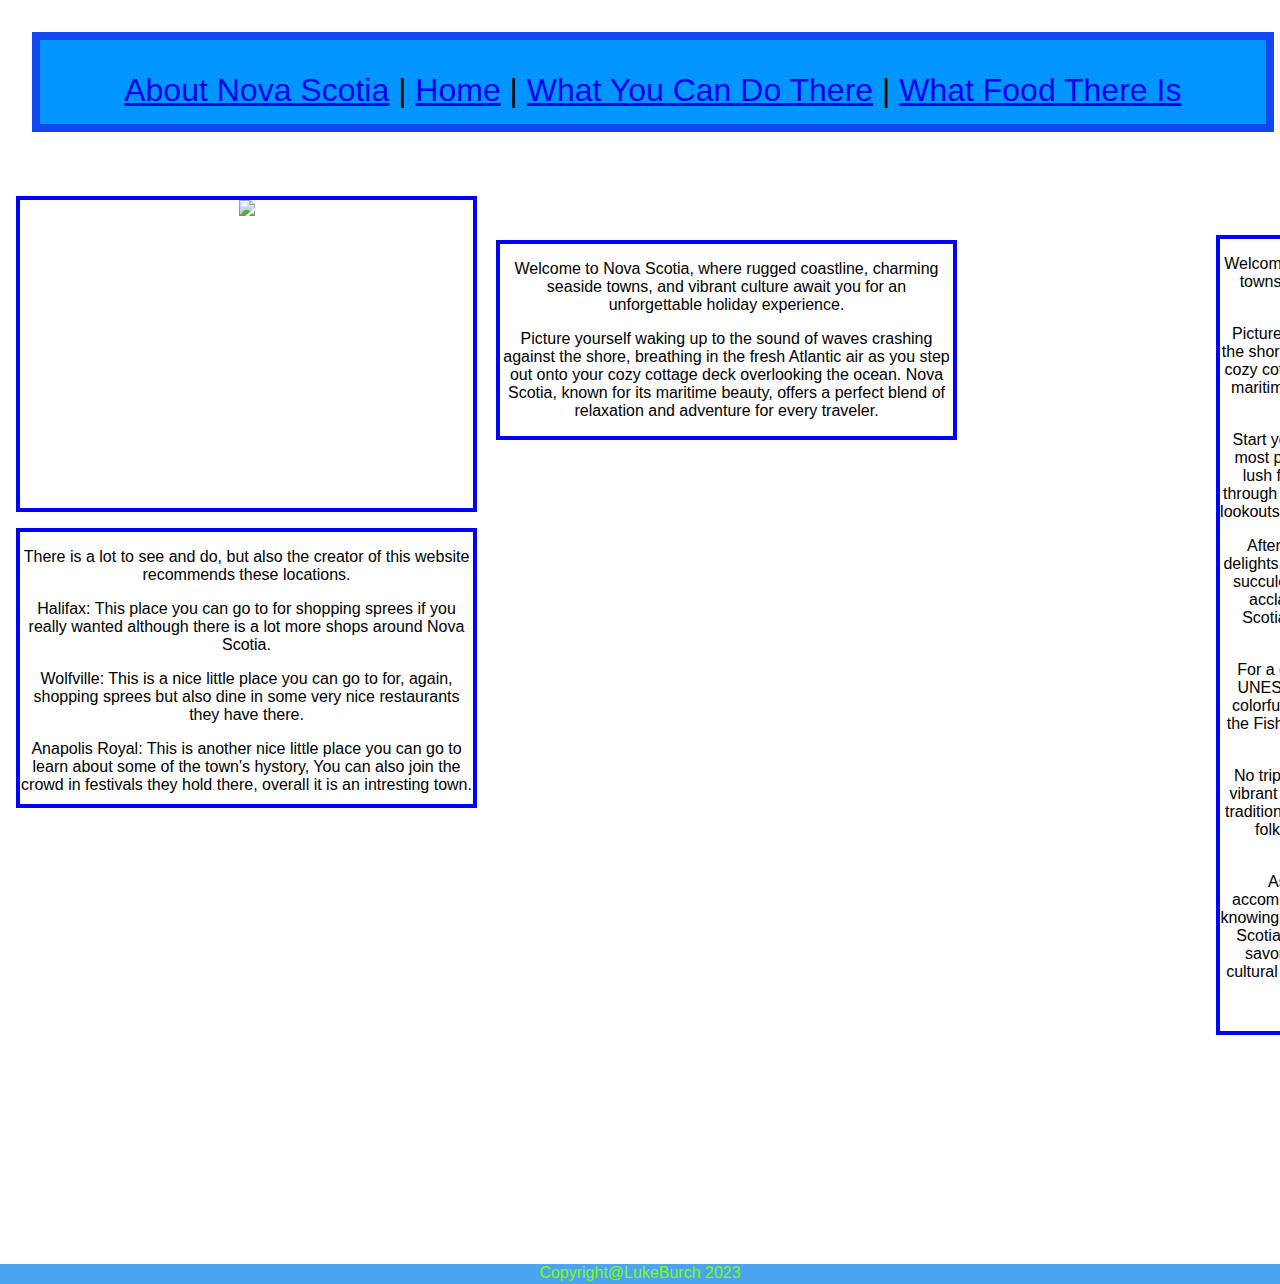
==== Holiday_info.html @ cf38acaa "First Upload" ====
<!DOCTYPE html>
<html lang="en">
<head>
    
    <meta charset="UTF-8">
    
    <meta http-equiv="X-UA-Compatible" content="IE=edge">
    
    <meta name="viewport" content="width=device-width, initial-scale=1.0">

    <link rel="stylesheet" type="text/css" href="stylepallet2.css">
    
    <title>Holiday info</title>

</head>
<body>
    

<header> <a href="About_Nova_Scotia.html">About Nova Scotia</a> | <a href="index.html">Home</a> | <a href="What_you_can_do_there.html">What You Can Do There</a> | <a href="What_food_there_Is.html">What Food There Is</a> </header>

<main>   
    <div class="img_box_1_HI">
        <img src="images/Anapolis_Royal.jpg">
    </div>
    <div class="box_text_1_HI">
        <p>There is a lot to see and do, but also the creator of this website recommends these locations.</p>
        <p>Halifax: This place you can go to for shopping sprees if you really wanted although there is a lot more shops around Nova Scotia.</p>
        <p>Wolfville: This is a nice little place you can go to for, again, shopping sprees but also dine in some very nice restaurants they have there.</p>
        <p>Anapolis Royal: This is another nice little place you can go to learn about some of the town's hystory, You can also join the crowd in festivals they hold there, overall it is an intresting town.</p>
    </div>

    <div class="box_text_2_HI">
        <p>Welcome to Nova Scotia, where rugged coastline, charming seaside towns, and vibrant culture await you for an unforgettable holiday experience.</p>
        <p>Picture yourself waking up to the sound of waves crashing against the shore, breathing in the fresh Atlantic air as you step out onto your cozy cottage deck overlooking the ocean. Nova Scotia, 
            known for its maritime beauty, offers a perfect blend of relaxation and adventure for every traveler.</p>
    </div>

    <div class="box_text_3_HI">
        <p>Welcome to Nova Scotia, where rugged coastline, charming seaside towns, and vibrant culture await you for an unforgettable holiday experience.</p>

        <p>Picture yourself waking up to the sound of waves crashing against the shore, breathing in the fresh Atlantic air as you step out onto your cozy cottage deck overlooking the ocean. Nova Scotia, known for its maritime beauty, offers a perfect blend of relaxation and adventure for every traveler.</p>
            
        <p>Start your day with a scenic drive along the Cabot Trail, one of the most picturesque drives in the world. Marvel at the dramatic cliffs, lush forests, and panoramic ocean views as you wind your way through Cape Breton Highlands National Park. Don't forget to stop at lookouts like Skyline Trail or Middle Head Trail for breathtaking vistas.</p>
            
        <p>After working up an appetite, indulge in Nova Scotia's culinary delights. Head to Halifax's historic waterfront to sample fresh lobster, succulent scallops, or traditional fish and chips at one of the many acclaimed seafood restaurants. Be sure to try a taste of Nova Scotia's famous Digby scallops or a comforting bowl of seafood chowder.</p>
            
        <p>For a glimpse into Nova Scotia's rich history and culture, visit the UNESCO World Heritage site of Lunenburg. Wander through the colorful streets lined with charming 18th-century buildings, explore the Fisheries Museum of the Atlantic, or take a sailing tour aboard a traditional tall ship.</p>
            
        <p>No trip to Nova Scotia would be complete without experiencing its vibrant music scene. Whether you find yourself tapping your feet to traditional Celtic tunes at a local pub or swaying to the rhythm of live folk music at a summer festival, you'll be swept away by the province's infectious musical spirit.</p>
            
        <p>As the sun sets over the Atlantic, retreat to your seaside accommodations and let the sounds of the ocean lull you to sleep, knowing that tomorrow holds even more adventures in beautiful Nova Scotia. Whether you're exploring its stunning natural landscapes, savoring its delectable cuisine, or immersing yourself in its rich cultural heritage, Nova Scotia promises a holiday you'll cherish for a lifetime.</p>
    </div>

</main>

<footer> Copyright@LukeBurch 2023 </footer>


</body>
</html>
---- stylepallet2.css ----
.top_header{
    background-color: #4BA4F2;
    width: 100%;
    height: 100px;
    text-align: center;
    text-transform: capitalize;
    text-rendering: optimizeSpeed;
    border: rgb(15, 71, 242);
    margin-top: 1em;
    margin-left: 1em;
    margin-right: 1em;
    margin-bottom: 1em;
    padding-top: 1em;
    padding-bottom: 1em;
    font-size: 100%;
}

header{
    background-color: #0095ff;
    width: 97%;
    height: 100px;
    text-align: center;
    border: 8px solid rgb(15, 71, 242);
    margin-top: 1em;
    margin-left: 1em;
    margin-right: 1em;
    margin-bottom: 1em;
    padding-top: 1em;
    padding-bottom: 1em;
    font-size: 200%;
    
}

main{
    background-color: #ffffff;
    width: 100%;
    height: 1100px;
    color: rgb(156, 156, 156);
    text-align: center;
    padding-top: 1em;
    padding-bottom: 1em;
    padding-left: 1em;
    padding-right: 1em;
}

.center_mid{
    background-color: #7127f2;
    width: 100%;
    height: 100px;
    color: rgb(127, 255, 195);
    text-align: center;
}

.map_box{
    background-color: #6a6a6a;
    width: 100%;
    height: 1000px;
    color: rgb(131, 255, 127);
    text-align: center;
}

footer{
    background-color: #4ba4f2;
    width: 100%;
    height: 20px;
    color: chartreuse;
    text-align: center;
}

body {
    margin: 0;
    font-family: sans-serif;
    background: #ffffff;
}

* {
    box-sizing: border-box;
}

.world-map {
    width: 100%;
    max-width: 1100px;
    margin: 0 auto;
    padding: 1em;
    position: relative;
}

.world-map img {
    width: 100%;
    height: 100%;
    object-fit: contain;
}

.title {
    text-align: center;
    color: #000000;
    margin: 2em 0;
    border: #0000ff;
    border-radius: 1em;
}

.title p {
max-width: 500px;
margin: 1em auto;
line-height: 27px;
}

.pin{
    background: #0000ff;
    position: absolute;
    width: 0.7em;
    height: 0.7em;
    border-radius: 50%;
}

.pin::before {
    content: '';
    background: #00fbff;
    position: absolute;
    top: 50%;
    left: 50%;
    transform: translate(-50%, -50%);
    width: 100%;
    height: 100%;
    border-radius: 50%;
    animation:
        pulse 1.3s ease-in-out infinite;

}

.pin span {
    display: inline-block;
    white-space: nowrap;
    position: absolute;
    left: 1.5em;
    top: 50%;
    transform: translateY(-50%);
    background: #fff;
    border-radius: 3em;
    padding: 0.3em 0.6em;
    font-size: 0.9em;
}

.wolfville {
    top: 54%;
    left: 30.3%;
}

.annapolis_royal {
    top: 57%;
    left: 20%;
}

.halifax {
    top: 64%;
    left: 41%;
}

@keyframes pulse {
    100% {
        opacity: 0;
        transform: 
            translate(-50%, -50%)
            scale(2.5);
    }
}

/* Image Boxes for page: About Nova Scotia */
.img_box_1_ANS {
    margin-right: 79em;
    border: 4px solid rgb(0, 0, 255);
    width: 388px;
    height: 242px;
    margin-top: 1em;
    margin-left: 1em;
    margin-right: 1em;
    margin-bottom: 1em;
}

/* Text Boxes for page: About Nova Scotia */
.box_text_1_ANS  {
    background-color: rgb(255, 255, 255);
    width: 200px;
    height: 200px;
    border: 4px solid rgb(0, 0, 255);
    margin-top: -15em;
    margin-left: 26em;
    margin-right: 1em;
    margin-bottom: 10em;
    color: #000000;
}

.box_text_2_ANS {
    border: 4px solid rgb(0, 0, 255);
    background-color: rgb(255, 255, 255);
    width: 600px;
    height: 800px;
    margin-top: -25em;
    margin-left: 47em;
    margin-right: 1em;
    margin-bottom: 1em;
    color: #000000;
}

/* Image Boxes for page: Holiday Info */
.img_box_1_HI{
    border: 4px solid rgb(0, 0, 255);
    width: 461px;
    height: 316px;
    margin-top: 1em;
    margin-right: 26em;
    margin-bottom: 1em;
}

/* Image Boxes for page: Holiday Info */
.box_text_1_HI{
    border: 4px solid rgb(0, 0, 255);
    width: 461px;
    height: 280px;
    margin-top: 1em;
    margin-left: 0em;
    margin-right: 26em;
    margin-bottom: 1em;
    color: #000000;
}

.box_text_2_HI{
    border: 4px solid rgb(0, 0, 255);
    width: 461px;
    height: 200px;
    margin-top: -36.5em;
    margin-left: 30em;
    margin-right: 26em;
    margin-bottom: 1em;
    color: #000000;
}

.box_text_3_HI{
    border: 4px solid rgb(0, 0, 255);
    width: 500px;
    height: 800px;
    margin-top: -13.8em;
    margin-left: 75em;
    margin-right: 0em;
    margin-bottom: 1em;
    color: #000000;
}

/* Image Boxes for page: What You Can Do There */
.img_box_1_WYCDT {
    border: 4px solid rgb(0, 0, 255);
    width: 340px;
    height: 242px;
    margin-top: 1em;
    margin-left: 1em;
    margin-right: 26em;
    margin-bottom: 1em;
}

.img_box_2_WYCDT{
    margin-right: 79em;
    border: 4px solid rgb(0, 0, 255);
    width: 340px;
    height: 242px;
    margin-top: -16em;
    margin-left: 46.5em;
    margin-right: 1em;
    margin-bottom: 1em;
}

.img_box_3_WYCDT {
    margin-right: 79em;
    border: 4px solid rgb(0, 0, 255);
    width: 365px;
    height: 244px;
    margin-top: -16em;
    margin-left: 90em;
    margin-right: 1em;
    margin-bottom: 1em;
}

/* Text Boxes for page: What You Can Do There */
.box_text_1_WYCDT{
    margin-top: 5em;
    margin-left: 1em;
    margin-right: 26em;
    margin-bottom: 1em;
    border: 4px solid rgb(0, 0, 255);
    width: 340px;
    height: 180px;
    color: #000000;
}

.box_text_2_WYCDT{
    margin-top: -12.5em;
    margin-left: 46.5em;
    margin-right: 1em;
    margin-bottom: 1em;
    border: 4px solid rgb(0, 0, 255);
    width: 340px;
    height: 160px;
    color: #000000;
}

.box_text_3_WYCDT{
    margin-top: -11em;
    margin-left: 91em;
    margin-right: 1em;
    margin-bottom: 1em;
    border: 4px solid rgb(0, 0, 255);
    width: 340px;
    height: 160px;
    color: #000000;
}

/* Image Boxes for page: What Food There Is */
.img_box_1_WFTI {
    margin-right: 79em;
    border: 4px solid rgb(0, 0, 255);
    width: 189px;
    height: 234px;
    margin-top: 2em;
    margin-left: 13em;
    margin-right: 1em;
    margin-bottom: 1em;
}

.img_box_2_WFTI {
    margin-right: 79em;
    border: 4px solid rgb(0, 0, 255);
    width: 189px;
    height: 234px;
    margin-top: -16em;
    margin-left: 48em;
    margin-right: 1em;
    margin-bottom: 1em;
}

/* Text Boxes for page: What Food There Is */
.box_text_1_WFTI {
    background-color: rgb(255, 255, 255);
    width: 300px;
    height: 245px;
    border: 4px solid rgb(0, 0, 255);
    margin-top: 1em;
    margin-right: 1em;
    margin-left: 9.5em;
    margin-bottom: 15em;
    color: #000000;
}

.box_text_2_WFTI {
    background-color: rgb(255, 255, 255);
    width: 300px;
    height: 210px;
    border: 4px solid rgb(0, 0, 255);
    margin-top: -30.5em;
    margin-right: 1em;
    margin-left: 44em;
    margin-bottom: 15em;
    color: #000000;
}

.box_text_3_WFTI {
    background-color: rgb(255, 255, 255);
    width: 600px;
    height: 895px;
    border: 4px solid rgb(0, 0, 255);
    margin-top: -43em;
    margin-left: 75em;
    margin-right: 1em;
    margin-bottom: 1em;
    color: #000000;
}
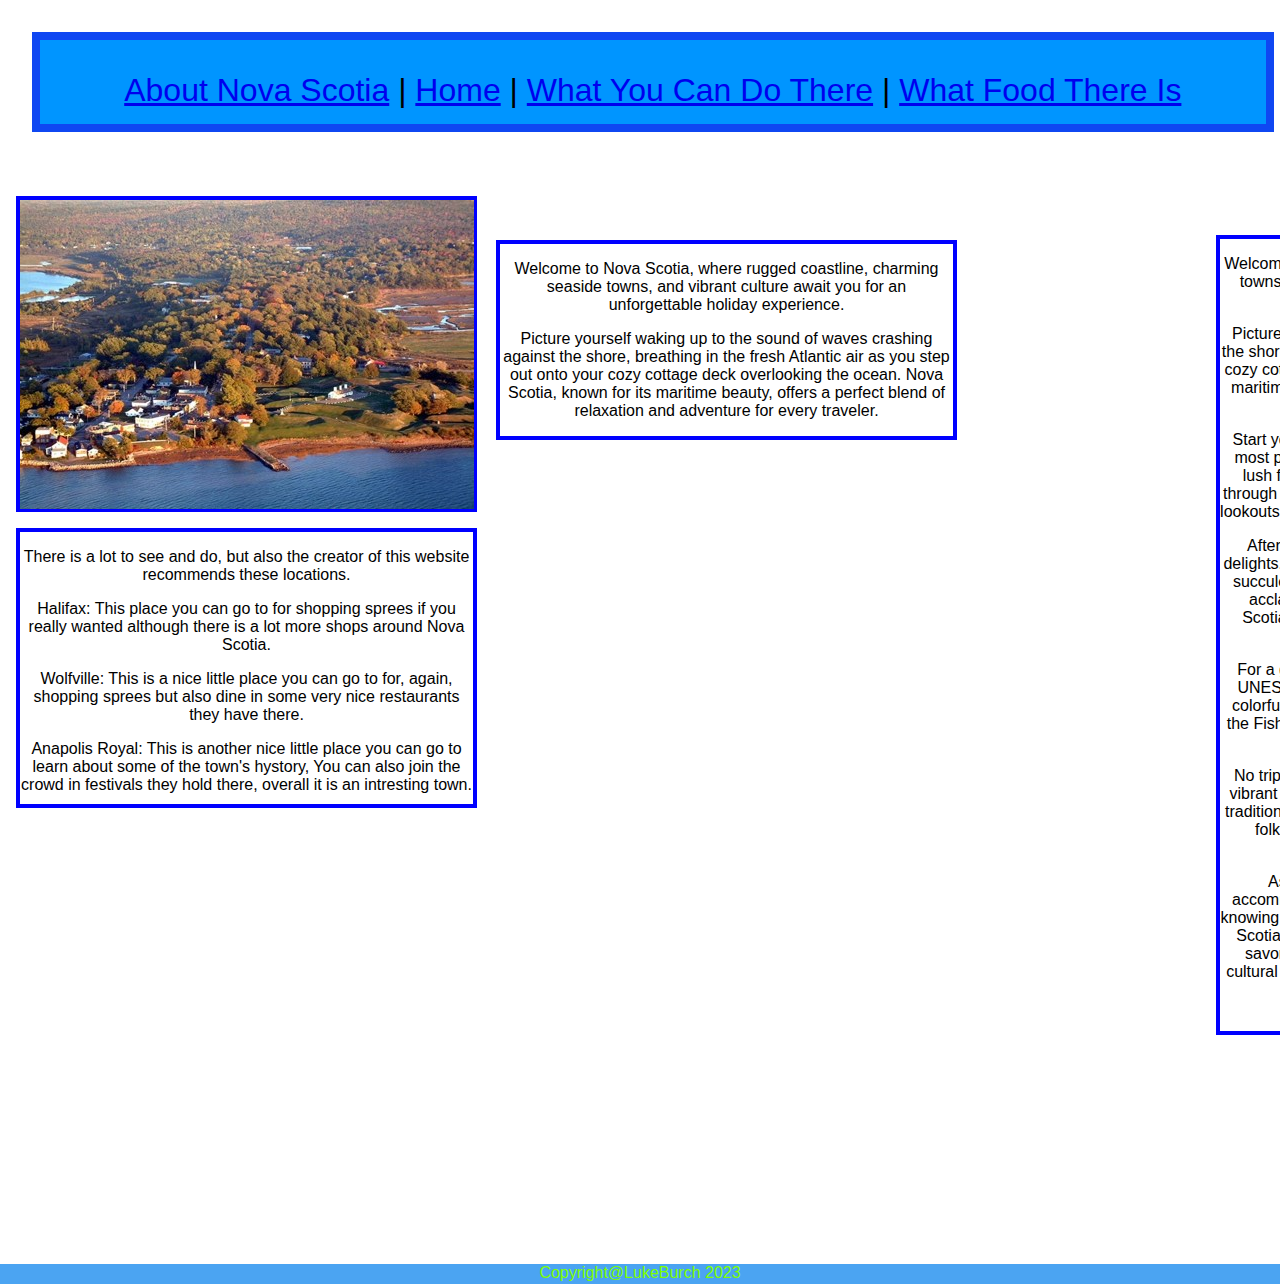
==== commit 98a06cdd: "Bugfix Update v1.1" ====
--- a/Holiday_info.html
+++ b/Holiday_info.html
@@ -20,7 +20,7 @@
 
 <main>   
     <div class="img_box_1_HI">
-        <img src="images/Anapolis_Royal.jpg">
+        <img src="images/anapolis_royal.jpg">
     </div>
     <div class="box_text_1_HI">
         <p>There is a lot to see and do, but also the creator of this website recommends these locations.</p>
